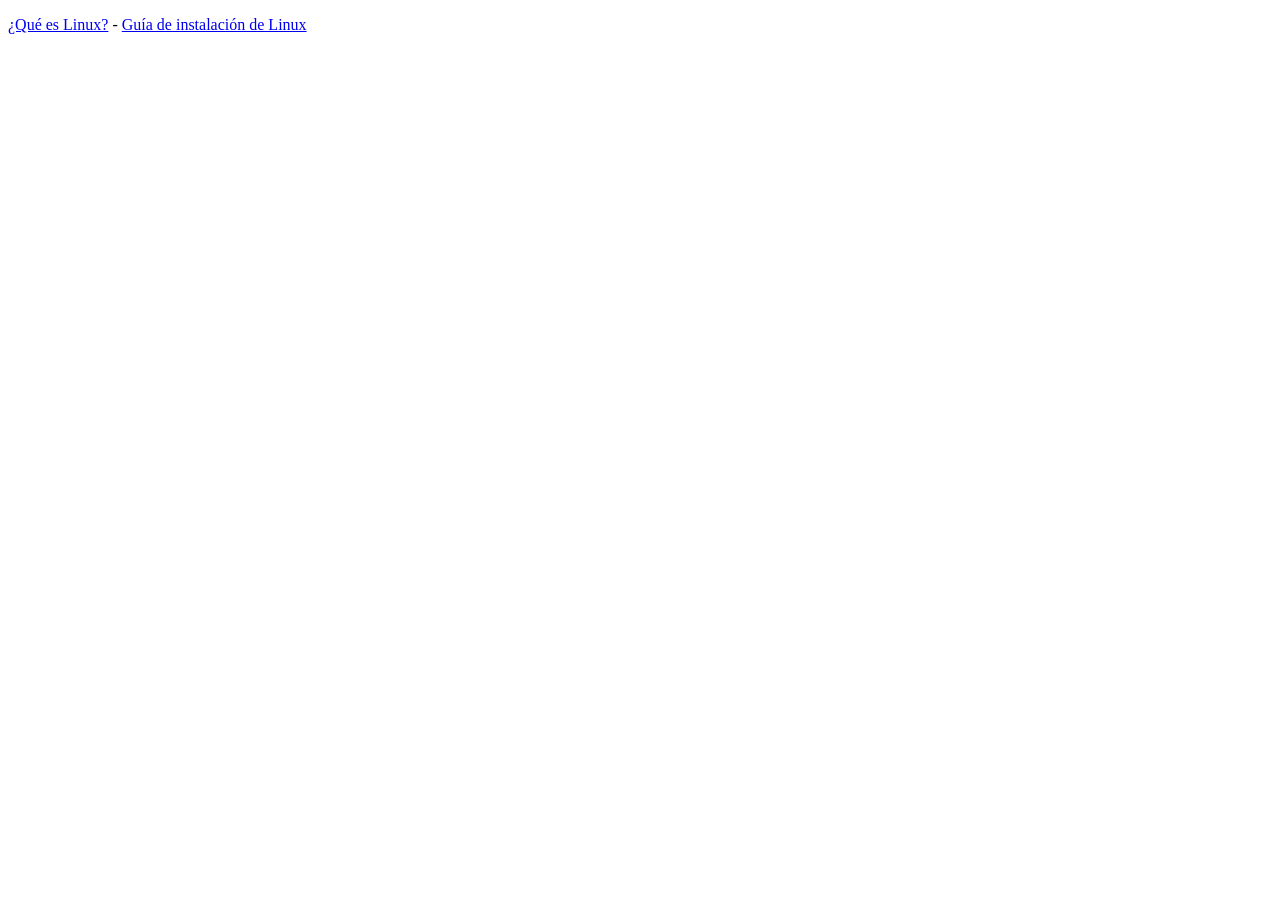
==== distros.html @ bc8b6d21 "Inclusión de las partes de diferentes secciones de la página y menú de navegación" ====
<!DOCTYPE html>
<html lang="es">

<head>
  <meta charset="UTF-8">
  <meta name="viewport" content="width=device-width, initial-scale=1">
  <title>Diferetes distribuciones</title>
  <link href="css/style.css" rel="stylesheet">
</head>

<body>
  <div>
    <p><a href="./index.html">¿Qué es Linux?</a> - <a href="./instalacion.html">Guía de instalación de
        Linux</a></p>
  </div>


</body>

</html>
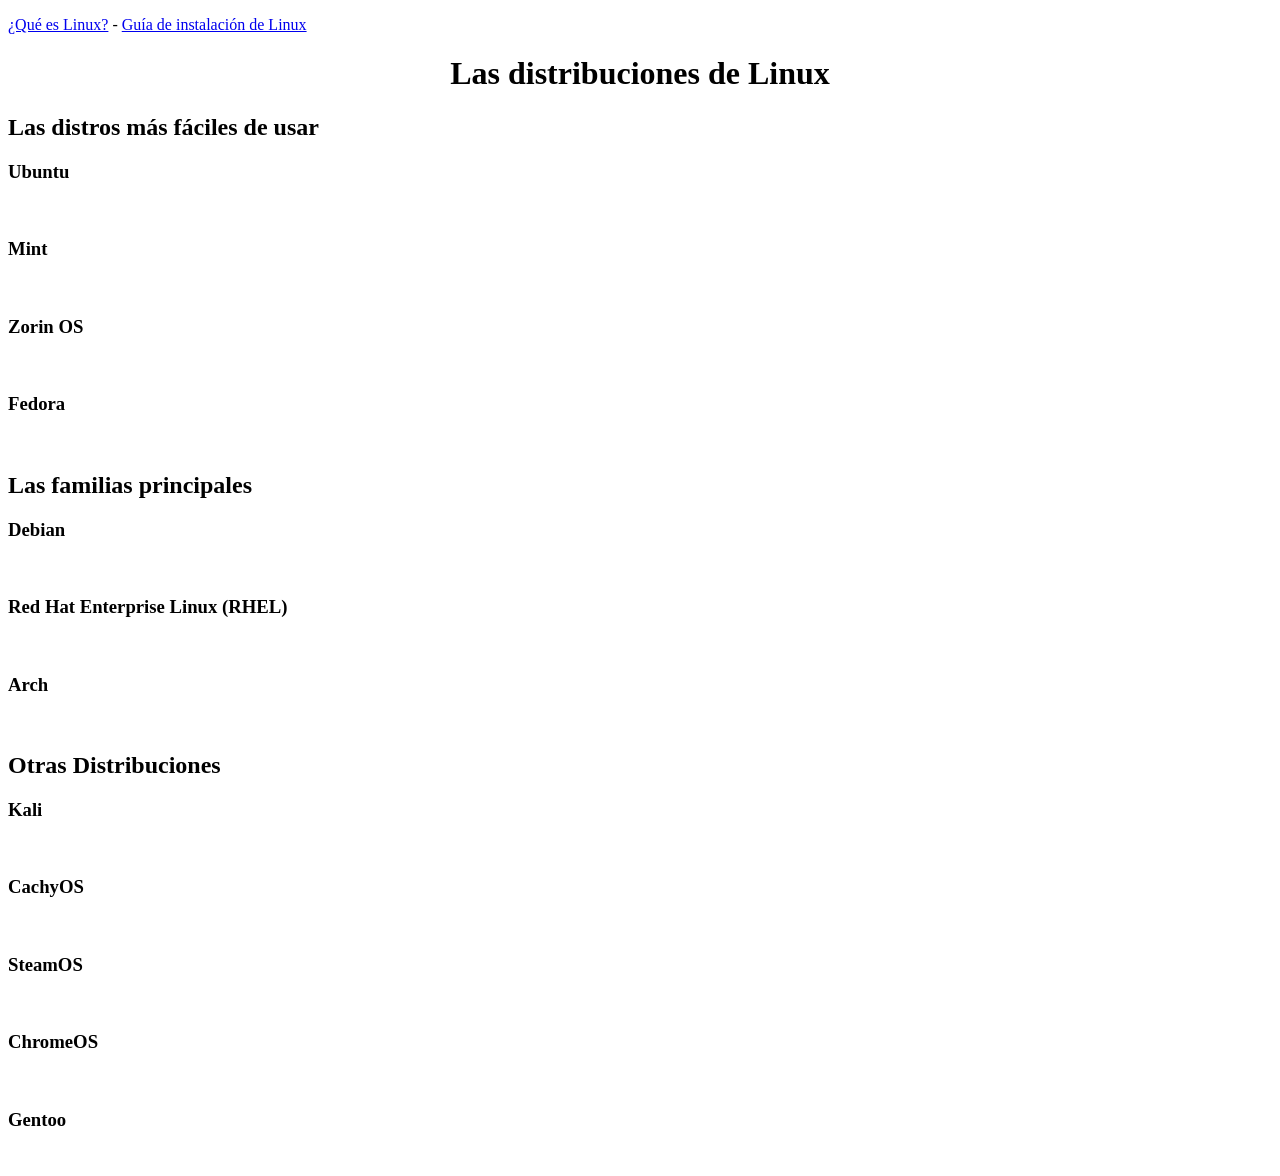
==== commit 087fc72e: "Inclusión de imagenes en distros.html" ====
--- a/distros.html
+++ b/distros.html
@@ -14,7 +14,43 @@
         Linux</a></p>
   </div>
 
+  <h1 style="text-align: center;">Las distribuciones de Linux</h1>
+  <h2>Las distros más fáciles de usar</h2>
+  <h3>Ubuntu</h3>
+  <img src="https://www.hostinger.com/tutorials/wp-content/uploads/sites/2/2025/05/desktop-gui-1024x641.png"
+    height="400" alt="">
+  <h3>Mint</h3>
+  <img src="https://www.debugpoint.com/wp-content/uploads/2024/07/Linux-Mitn-22-Wilma-Cinnamon-Desktop-1600x998.jpg"
+    height="400" alt="">
+  <h3>Zorin OS</h3>
+  <img src="https://9to5linux.com/wp-content/uploads/2025/09/zos18b.webp" height="400" alt="">
+  <h3>Fedora</h3>
+  <img src="https://blog.while-true-do.io/content/images/2022/11/Screenshot-from-2022-11-16-02-16-28.png" height="400"
+    alt="">
+  <br>
 
+
+  <h2>Las familias principales</h2>
+  <h3>Debian</h3>
+  <img src="https://itsfoss.com/content/images/2025/08/debian-13-xfce-4-20.png" height="400" alt="">
+  <h3>Red Hat Enterprise Linux (RHEL)</h3>
+  <img src="https://linuxiac.b-cdn.net/wp-content/uploads/2022/05/rhel9-desktop.jpg" height="400" alt="">
+  <h3>Arch</h3>
+  <img src="https://i.ytimg.com/vi/t-bdztED6Sg/maxresdefault.jpg" height="400" alt="">
+
+  <br>
+  <h2>Otras Distribuciones</h2>
+  <h3>Kali</h3>
+  <img src="https://www.kali.org/blog/kali-linux-2023-2-release/images/gnome-44-1.png" height="400" alt="">
+  <h3>CachyOS</h3>
+  <img src="https://pics.computerbase.de/1/0/5/8/1/3-8bdee5c47ca976ef/8-1080.cf8960a2.png" height="400" alt="">
+  <h3>SteamOS</h3>
+  <img src="https://www.pcgamesn.com/wp-content/sites/pcgamesn/2023/11/steam-deck-oled-review-featured.jpg" height="400"
+    alt="">
+  <h3>ChromeOS</h3>
+  <img src="https://i.ytimg.com/vi/AsWgzH3OzYY/maxresdefault.jpg" height="400" alt="">
+  <h3>Gentoo</h3>
+  <img src="https://www.gentoo.org/assets/img/screenshots/surface.png" height="400" alt="">
 </body>
 
 </html>
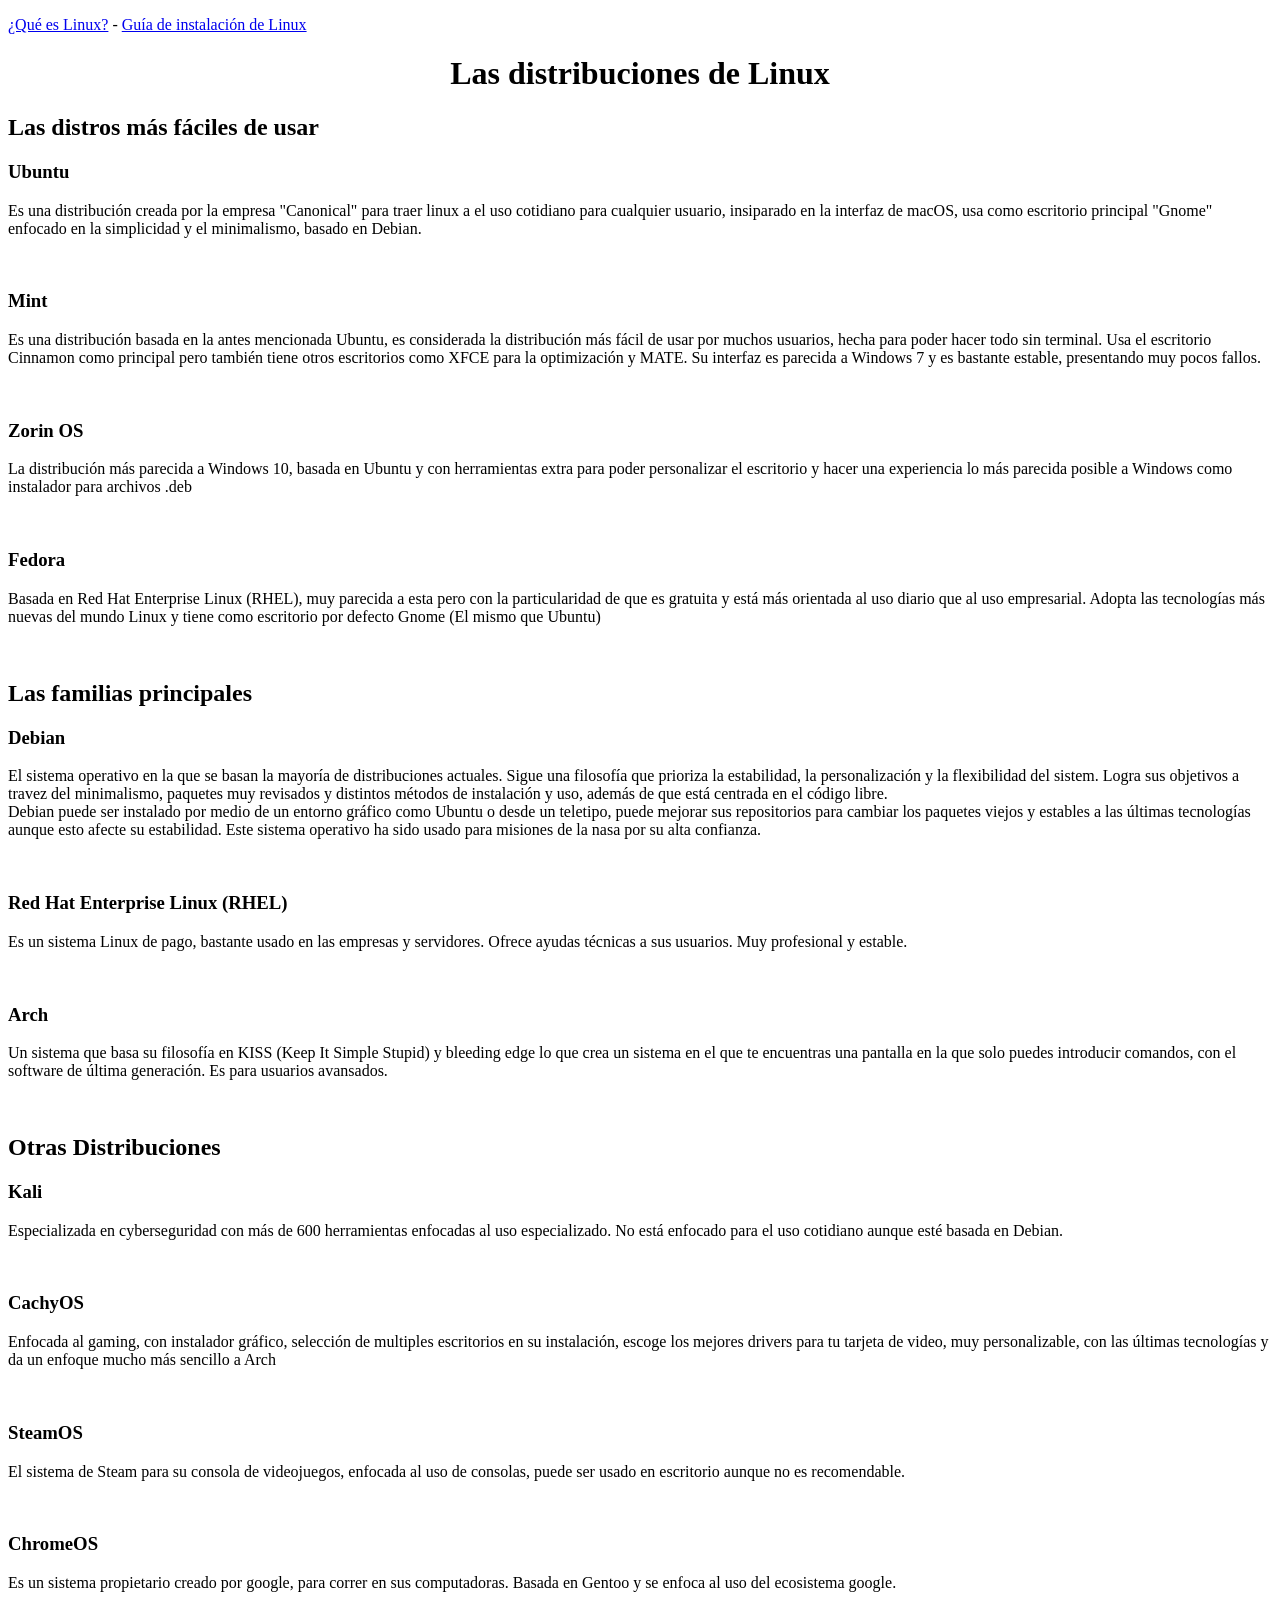
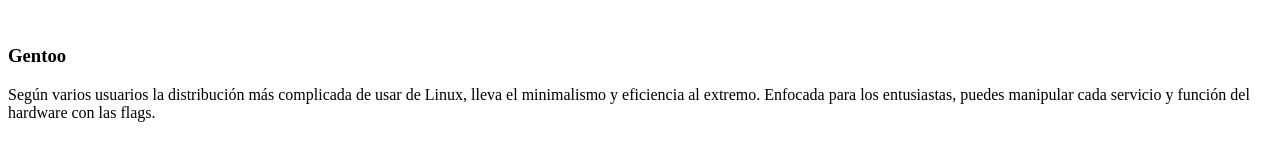
==== commit 7fa5afb7: "Texto de distros.html" ====
--- a/distros.html
+++ b/distros.html
@@ -17,14 +17,26 @@
   <h1 style="text-align: center;">Las distribuciones de Linux</h1>
   <h2>Las distros más fáciles de usar</h2>
   <h3>Ubuntu</h3>
+  <p>Es una distribución creada por la empresa "Canonical" para traer linux a el uso cotidiano para cualquier usuario,
+    insiparado en la interfaz de macOS, usa como escritorio principal "Gnome" enfocado en la simplicidad y el
+    minimalismo, basado en Debian.</p>
   <img src="https://www.hostinger.com/tutorials/wp-content/uploads/sites/2/2025/05/desktop-gui-1024x641.png"
     height="400" alt="">
   <h3>Mint</h3>
+  <p>Es una distribución basada en la antes mencionada Ubuntu, es considerada la distribución más fácil de usar por
+    muchos usuarios, hecha para poder hacer todo sin terminal. Usa el escritorio Cinnamon como principal pero también
+    tiene otros escritorios como XFCE para la optimización y MATE. Su interfaz es parecida a Windows 7 y es bastante
+    estable, presentando muy pocos fallos.</p>
   <img src="https://www.debugpoint.com/wp-content/uploads/2024/07/Linux-Mitn-22-Wilma-Cinnamon-Desktop-1600x998.jpg"
     height="400" alt="">
   <h3>Zorin OS</h3>
+  <p>La distribución más parecida a Windows 10, basada en Ubuntu y con herramientas extra para poder personalizar el
+    escritorio y hacer una experiencia lo más parecida posible a Windows como instalador para archivos .deb</p>
   <img src="https://9to5linux.com/wp-content/uploads/2025/09/zos18b.webp" height="400" alt="">
   <h3>Fedora</h3>
+  <p>Basada en Red Hat Enterprise Linux (RHEL), muy parecida a esta pero con la particularidad de que es gratuita y está
+    más orientada al uso diario que al uso empresarial. Adopta las tecnologías más nuevas del mundo Linux y tiene como
+    escritorio por defecto Gnome (El mismo que Ubuntu)</p>
   <img src="https://blog.while-true-do.io/content/images/2022/11/Screenshot-from-2022-11-16-02-16-28.png" height="400"
     alt="">
   <br>
@@ -32,24 +44,46 @@
 
   <h2>Las familias principales</h2>
   <h3>Debian</h3>
+  <p>El sistema operativo en la que se basan la mayoría de distribuciones actuales. Sigue una filosofía que prioriza la
+    estabilidad, la personalización y la flexibilidad del sistem. Logra sus objetivos a travez del minimalismo, paquetes
+    muy revisados y distintos métodos de instalación y uso, además de que está centrada en el código libre. <br> Debian
+    puede ser instalado por medio de un entorno gráfico como Ubuntu o desde un teletipo, puede mejorar sus repositorios
+    para cambiar los paquetes viejos y estables a las últimas tecnologías aunque esto afecte su estabilidad. Este
+    sistema operativo ha sido usado para misiones de la nasa por su alta confianza.</p>
   <img src="https://itsfoss.com/content/images/2025/08/debian-13-xfce-4-20.png" height="400" alt="">
   <h3>Red Hat Enterprise Linux (RHEL)</h3>
+  <p>Es un sistema Linux de pago, bastante usado en las empresas y servidores. Ofrece ayudas técnicas a sus usuarios.
+    Muy profesional y estable.</p>
   <img src="https://linuxiac.b-cdn.net/wp-content/uploads/2022/05/rhel9-desktop.jpg" height="400" alt="">
   <h3>Arch</h3>
+  <p>Un sistema que basa su filosofía en KISS (Keep It Simple Stupid) y bleeding edge lo que crea un sistema en el que
+    te encuentras una pantalla en la que solo puedes introducir comandos, con el software de última generación. Es para
+    usuarios avansados.</p>
   <img src="https://i.ytimg.com/vi/t-bdztED6Sg/maxresdefault.jpg" height="400" alt="">
 
   <br>
   <h2>Otras Distribuciones</h2>
   <h3>Kali</h3>
+  <p>Especializada en cyberseguridad con más de 600 herramientas enfocadas al uso especializado. No está enfocado para
+    el uso cotidiano aunque esté basada en Debian.</p>
   <img src="https://www.kali.org/blog/kali-linux-2023-2-release/images/gnome-44-1.png" height="400" alt="">
   <h3>CachyOS</h3>
+  <p>Enfocada al gaming, con instalador gráfico, selección de multiples escritorios en su instalación, escoge los
+    mejores drivers para tu tarjeta de video, muy personalizable, con las últimas tecnologías y da un enfoque mucho más
+    sencillo a Arch</p>
   <img src="https://pics.computerbase.de/1/0/5/8/1/3-8bdee5c47ca976ef/8-1080.cf8960a2.png" height="400" alt="">
   <h3>SteamOS</h3>
+  <p>El sistema de Steam para su consola de videojuegos, enfocada al uso de consolas, puede ser usado en escritorio
+    aunque no es recomendable.</p>
   <img src="https://www.pcgamesn.com/wp-content/sites/pcgamesn/2023/11/steam-deck-oled-review-featured.jpg" height="400"
     alt="">
   <h3>ChromeOS</h3>
+  <p>Es un sistema propietario creado por google, para correr en sus computadoras. Basada en Gentoo y se enfoca al uso
+    del ecosistema google.</p>
   <img src="https://i.ytimg.com/vi/AsWgzH3OzYY/maxresdefault.jpg" height="400" alt="">
   <h3>Gentoo</h3>
+  <p>Según varios usuarios la distribución más complicada de usar de Linux, lleva el minimalismo y eficiencia al
+    extremo. Enfocada para los entusiastas, puedes manipular cada servicio y función del hardware con las flags.</p>
   <img src="https://www.gentoo.org/assets/img/screenshots/surface.png" height="400" alt="">
 </body>
 
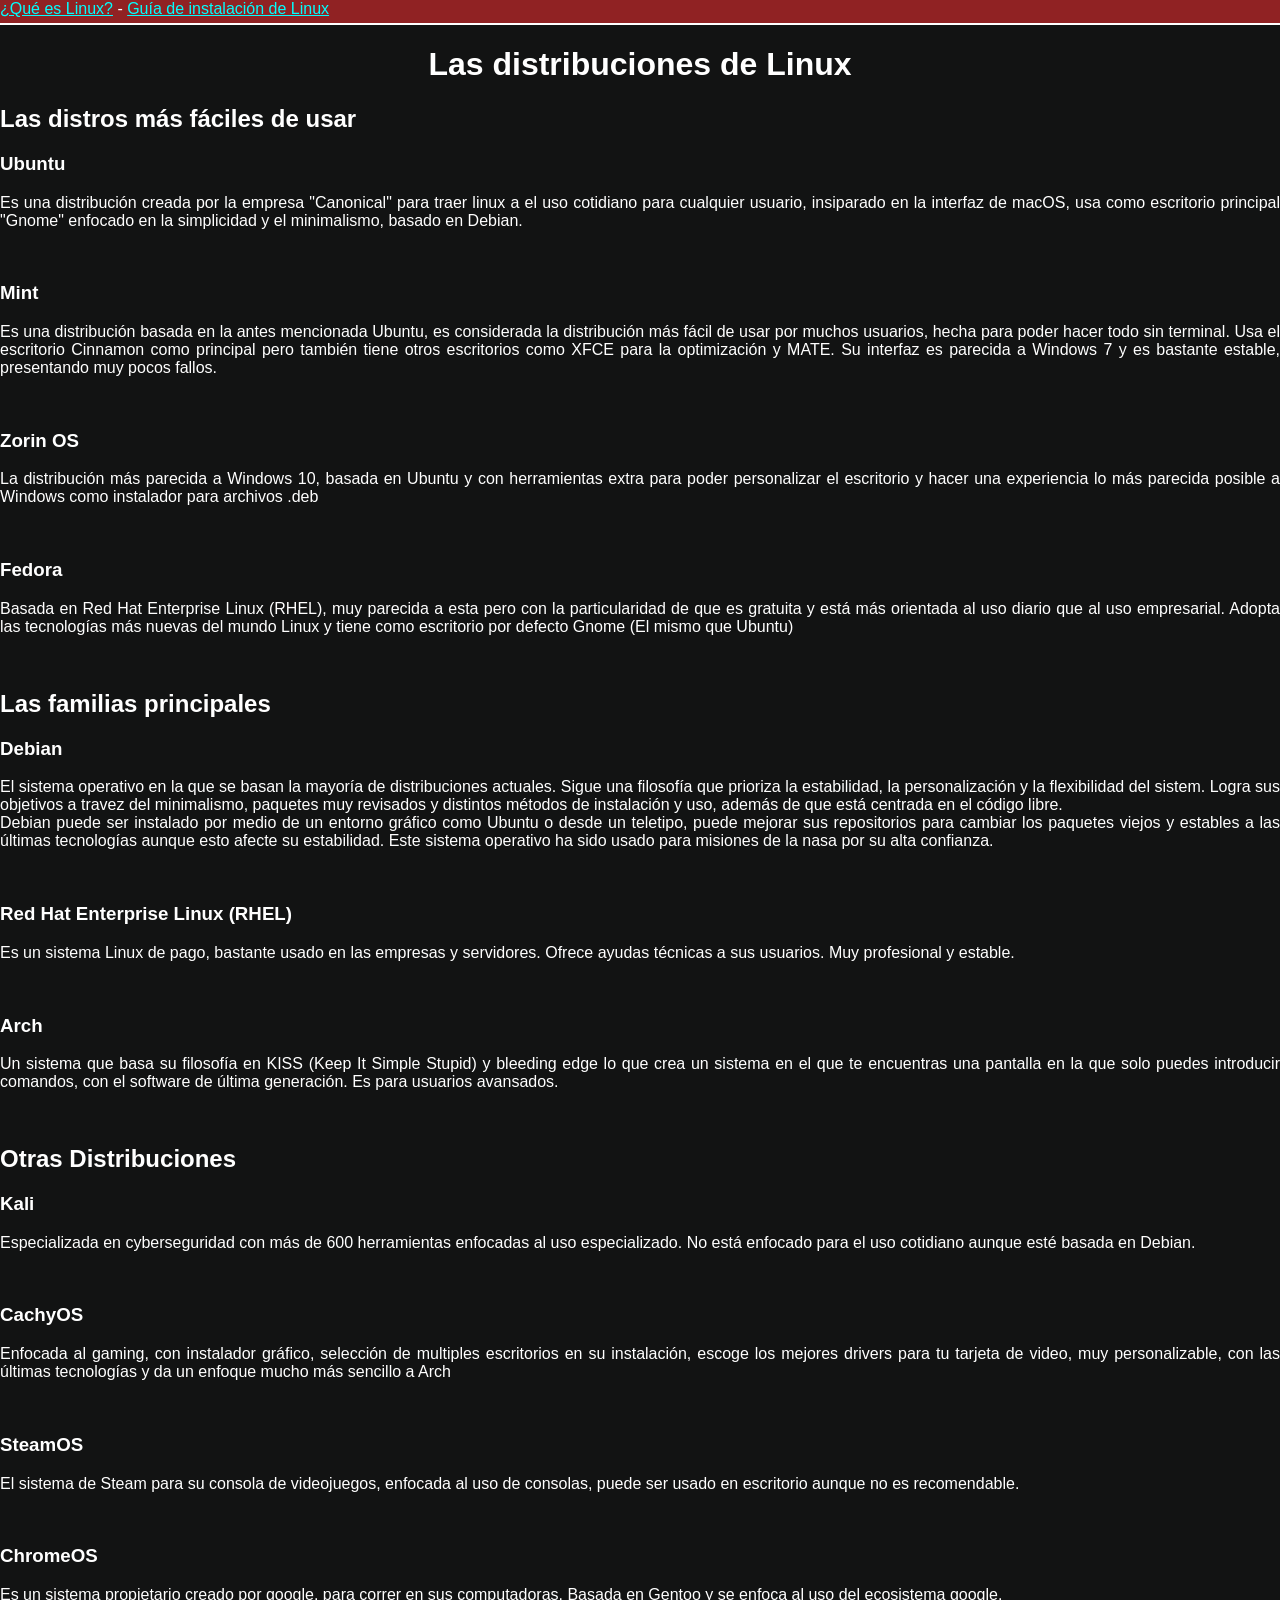
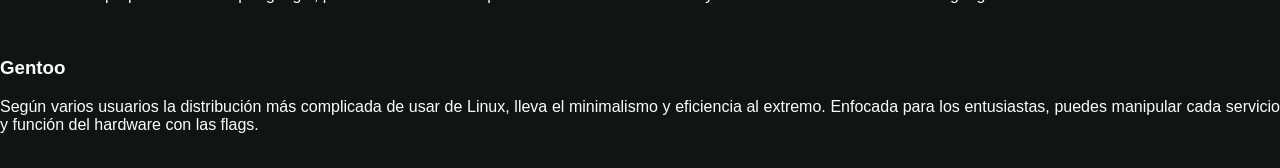
==== commit c1075170: "Primeros colores y orden de la página en css" ====
--- a/distros.html
+++ b/distros.html
@@ -8,13 +8,13 @@
   <link href="css/style.css" rel="stylesheet">
 </head>
 
+<header class="head">
+  <a href="./index.html">¿Qué es Linux?</a> - <a href="./instalacion.html">Guía de instalación de
+    Linux</a>
+</header>
+
 <body>
-  <div>
-    <p><a href="./index.html">¿Qué es Linux?</a> - <a href="./instalacion.html">Guía de instalación de
-        Linux</a></p>
-  </div>
-
-  <h1 style="text-align: center;">Las distribuciones de Linux</h1>
+  <h1>Las distribuciones de Linux</h1>
   <h2>Las distros más fáciles de usar</h2>
   <h3>Ubuntu</h3>
   <p>Es una distribución creada por la empresa "Canonical" para traer linux a el uso cotidiano para cualquier usuario,
--- a/css/style.css
+++ b/css/style.css
@@ -0,0 +1,52 @@
+body{
+  margin: 0;
+  font-family: sans-serif;
+  color: white;
+  background-color: #121313;
+  text-align: justify;
+}
+
+header{
+  background-color: #902223;
+  padding-bottom: 5px;
+  border-bottom: solid white 2px;
+}
+
+header a {
+  color:gskyblue;
+}
+
+h1 {
+  text-align: center;
+}
+
+a {
+  color: cyan;
+}
+
+
+.container {
+  display: grid;
+  grid-template-columns: 100px auto minmax(100px, auto);
+  grid-column-gap: 10px
+}
+
+#box1 {
+  grid-column-start: 1;
+  grid-column-end: 3;
+}
+.box1 {
+  background-color: #411E3A;
+  border-right: 1px solid white;
+  border-bottom: 1px solid white;
+}
+#box2 {
+  grid-column-start: 2;
+  grid-column-end: 3;
+}
+
+footer {
+  border-top: 1px solid white;
+  background-color: #0D1A2F;
+  padding-bottom: 50px;
+}
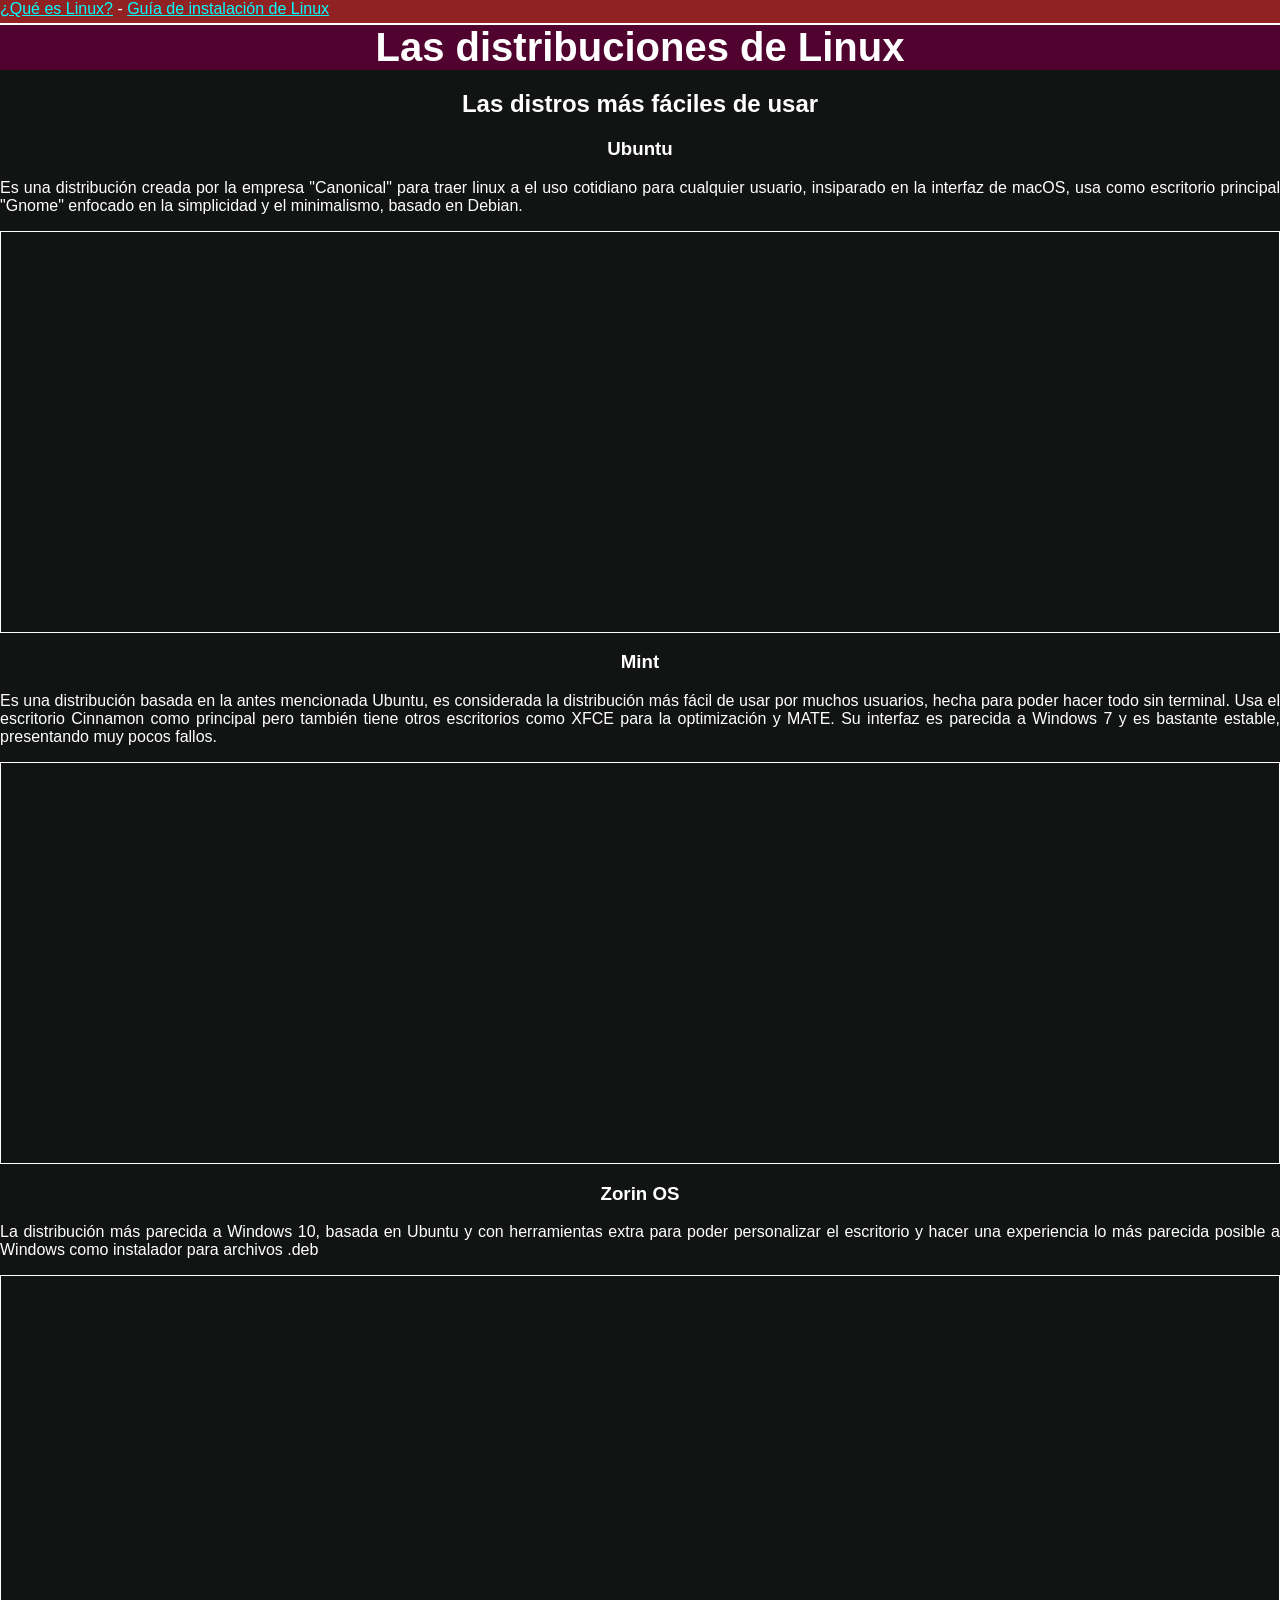
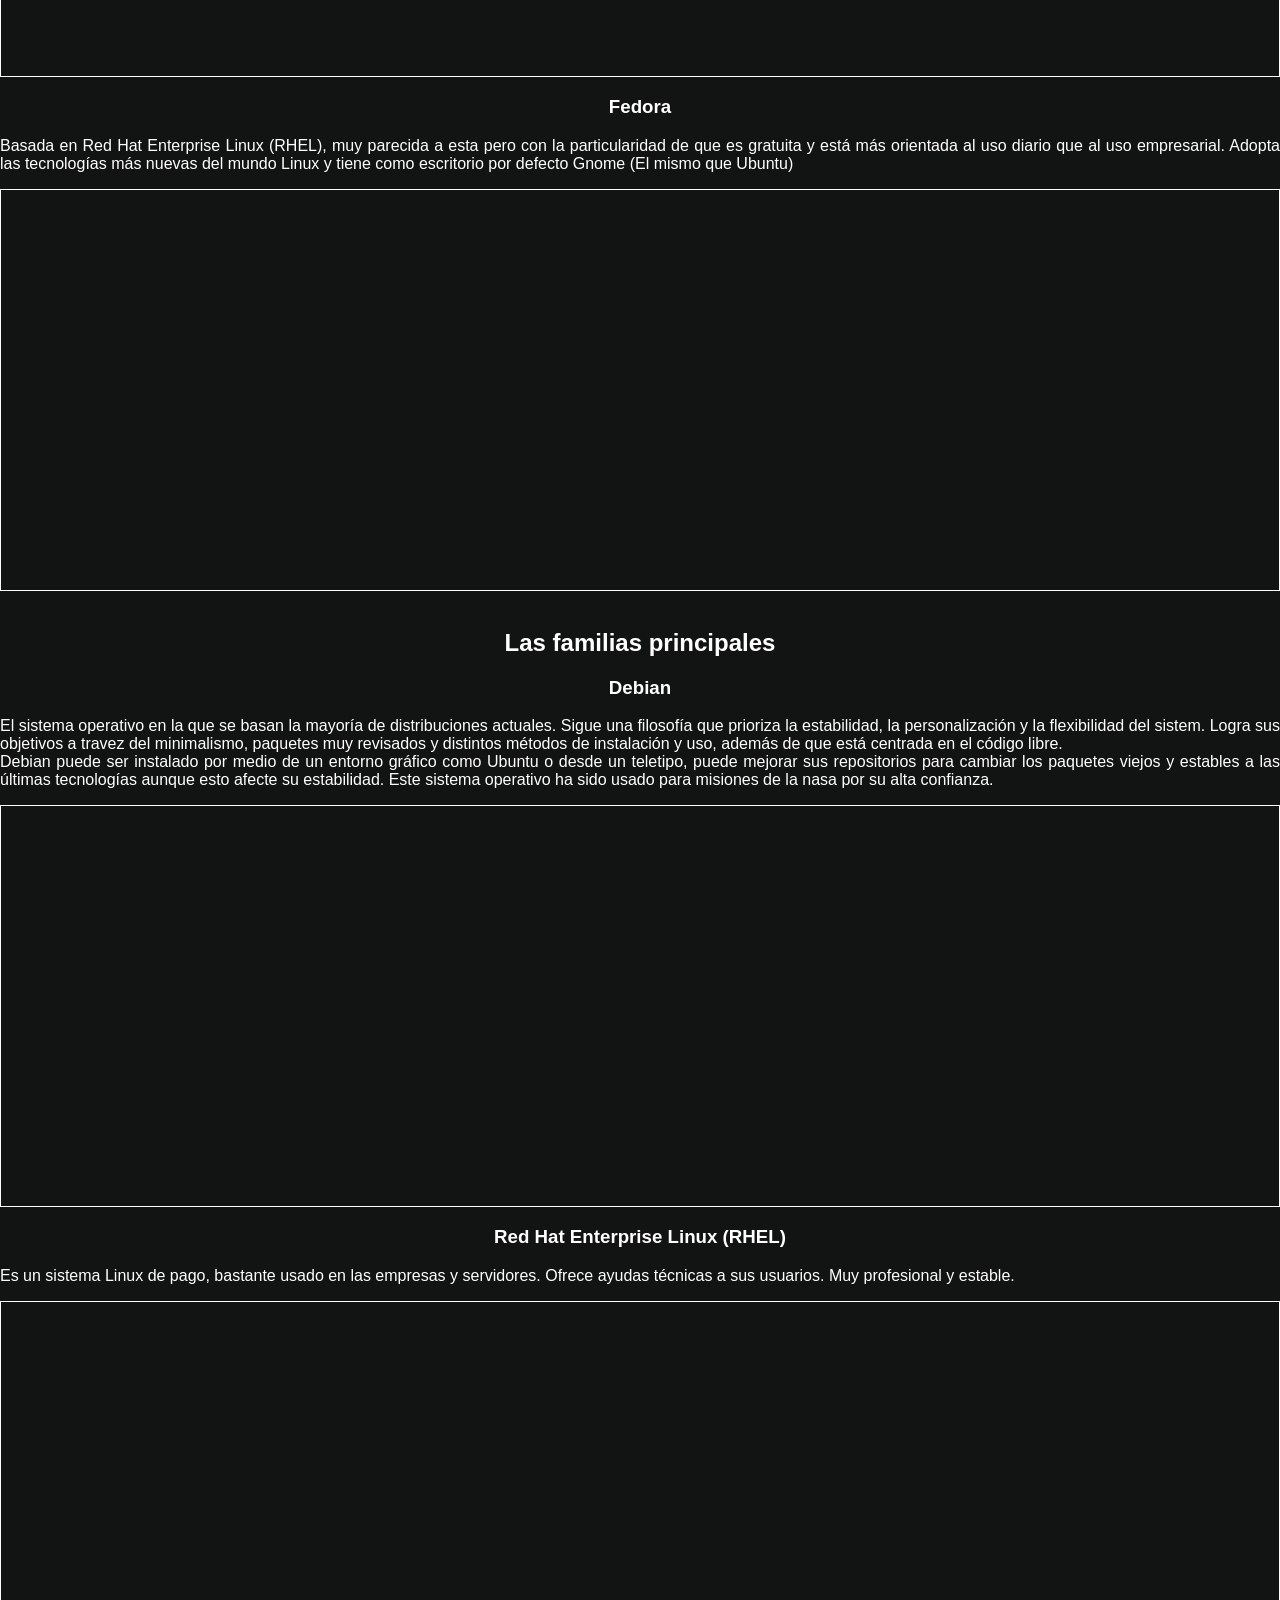
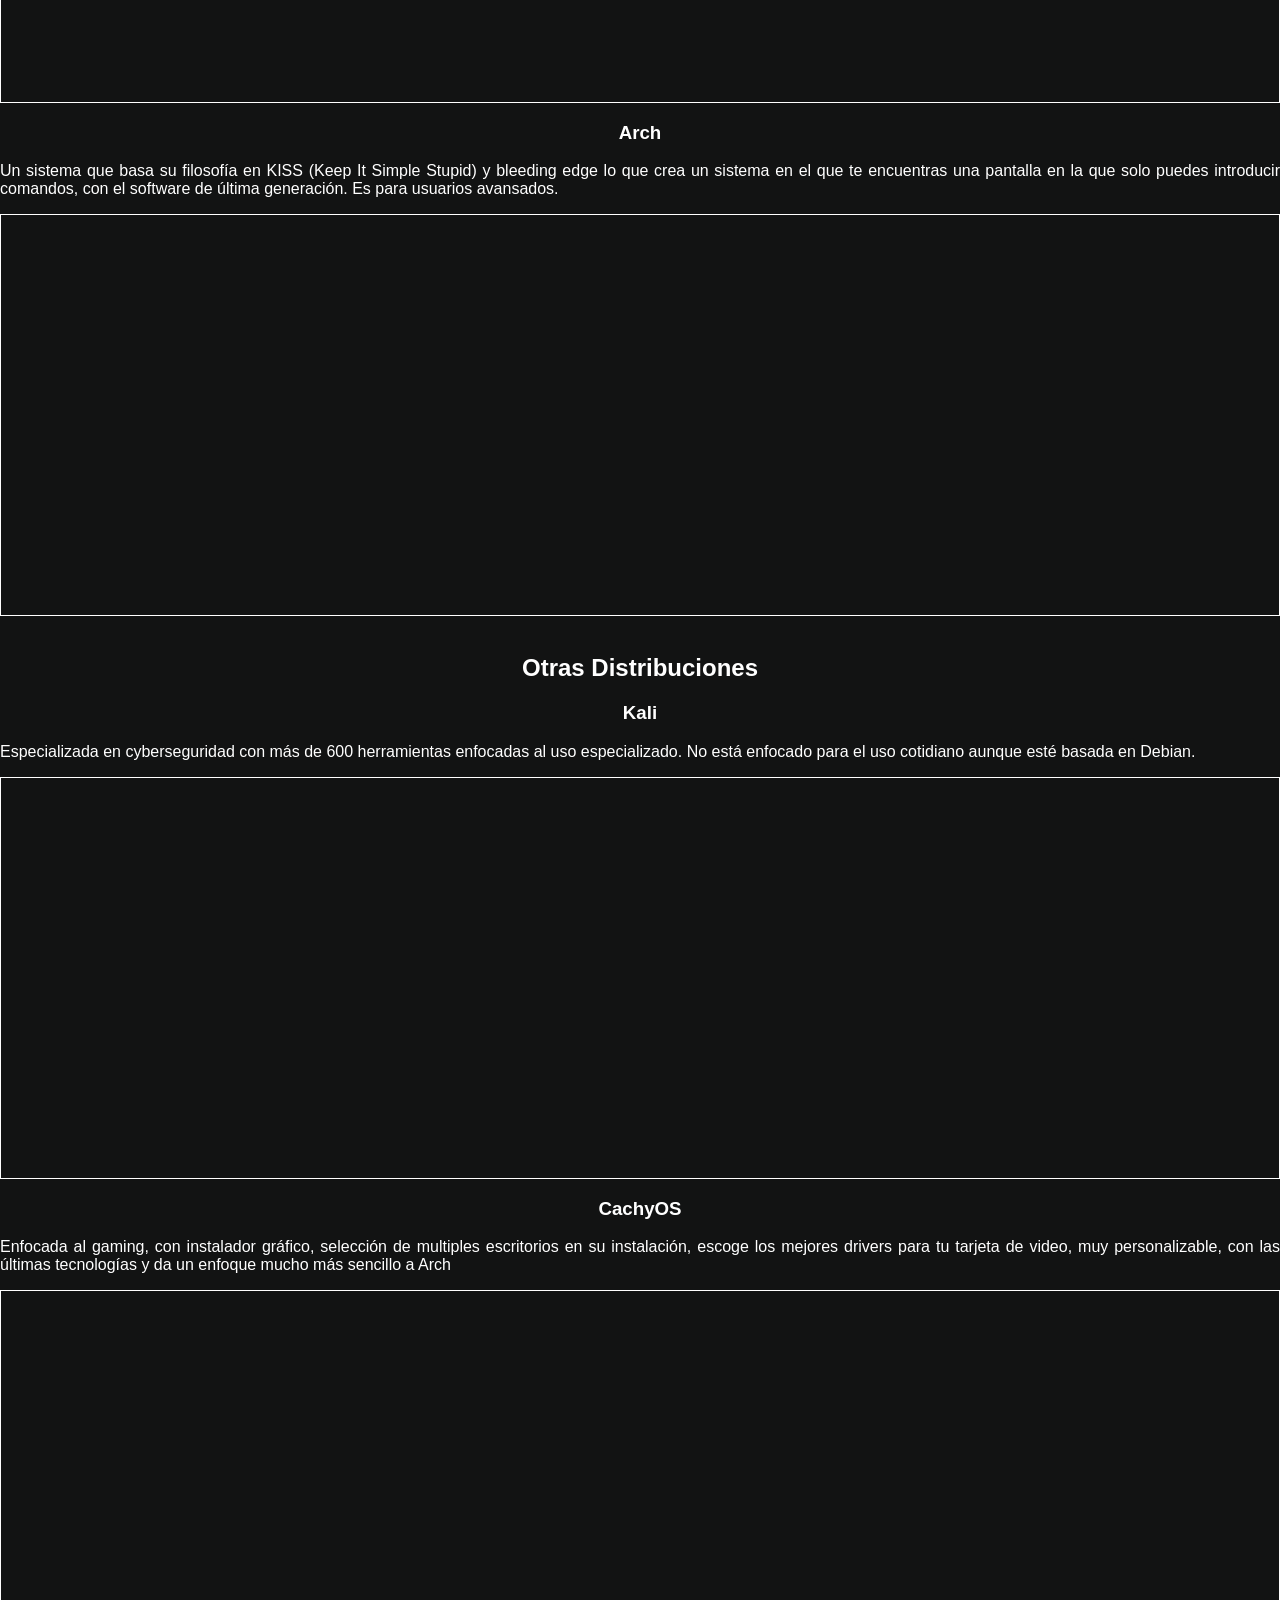
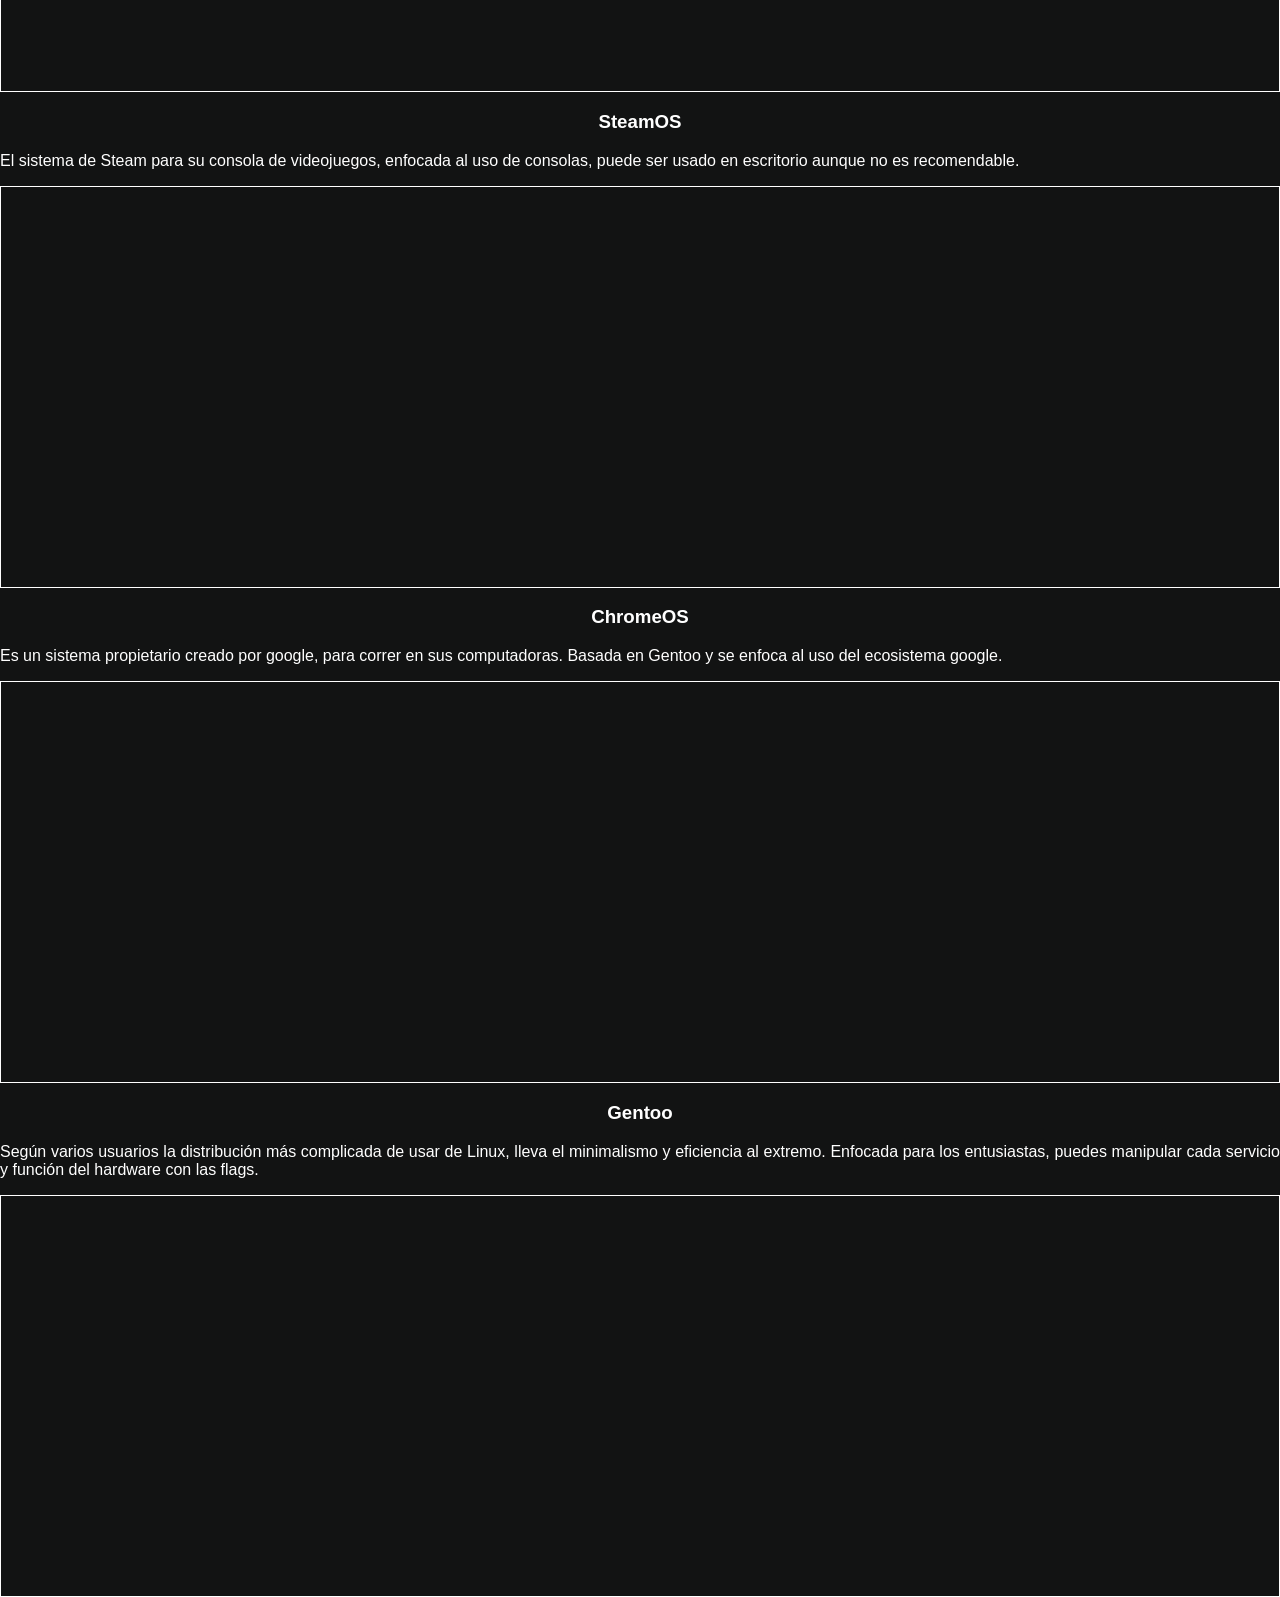
==== commit 043a940a: "Cambios en los colores de los demás html" ====
--- a/distros.html
+++ b/distros.html
@@ -14,7 +14,9 @@
 </header>
 
 <body>
-  <h1>Las distribuciones de Linux</h1>
+  <div id="titulo">
+    <b>Las distribuciones de Linux</b>
+  </div>
   <h2>Las distros más fáciles de usar</h2>
   <h3>Ubuntu</h3>
   <p>Es una distribución creada por la empresa "Canonical" para traer linux a el uso cotidiano para cualquier usuario,
--- a/css/style.css
+++ b/css/style.css
@@ -19,11 +19,30 @@
 h1 {
   text-align: center;
 }
+h2 {
+  text-align: center;
+}
+h3 {
+  text-align: center;
+}
+
+img {
+  display: block;
+  margin-left: auto;
+  margin-right: auto;
+  border: 1px solid white;
+}
 
 a {
   color: cyan;
 }
 
+#titulo{
+  display: block;
+  background-color: #4F032E;
+  text-align: center;
+  font-size: 40px;
+}
 
 .container {
   display: grid;
@@ -40,6 +59,9 @@
   border-right: 1px solid white;
   border-bottom: 1px solid white;
 }
+.box1 img{
+  border: 0px;
+}
 #box2 {
   grid-column-start: 2;
   grid-column-end: 3;
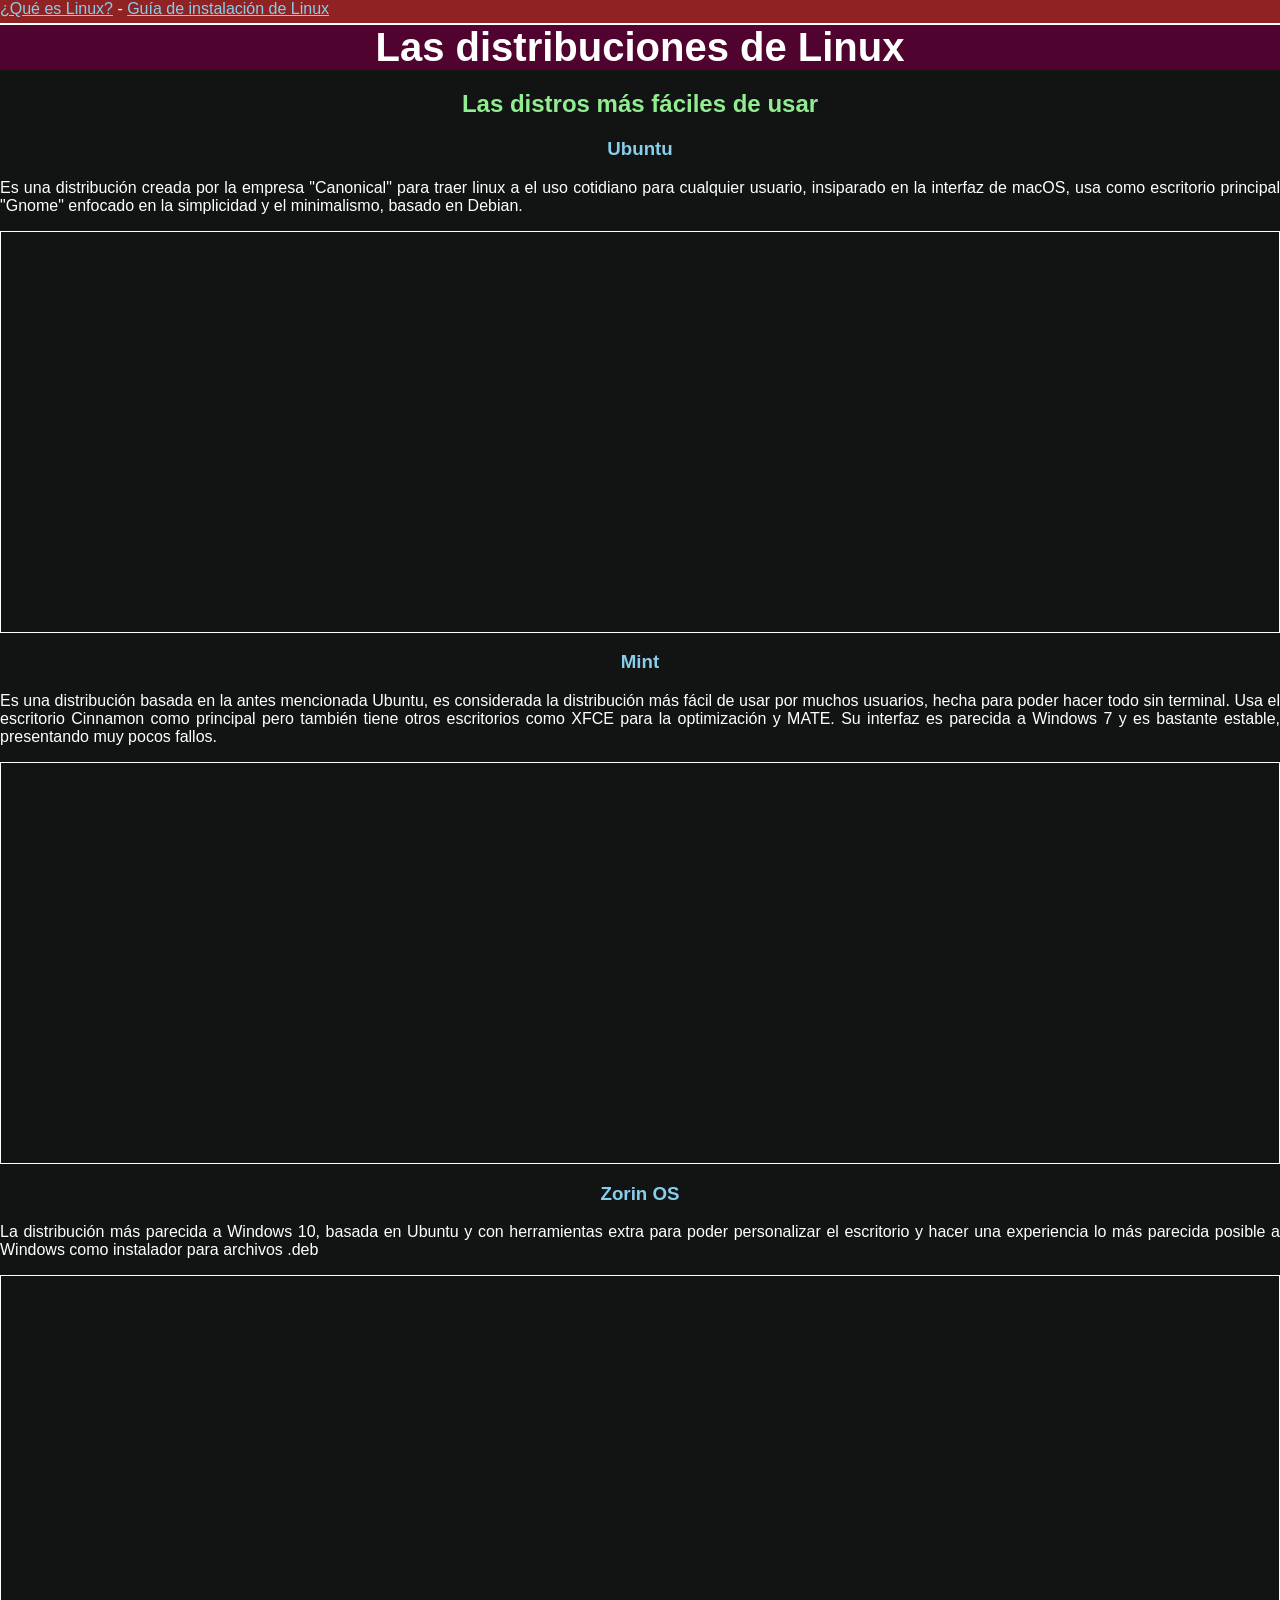
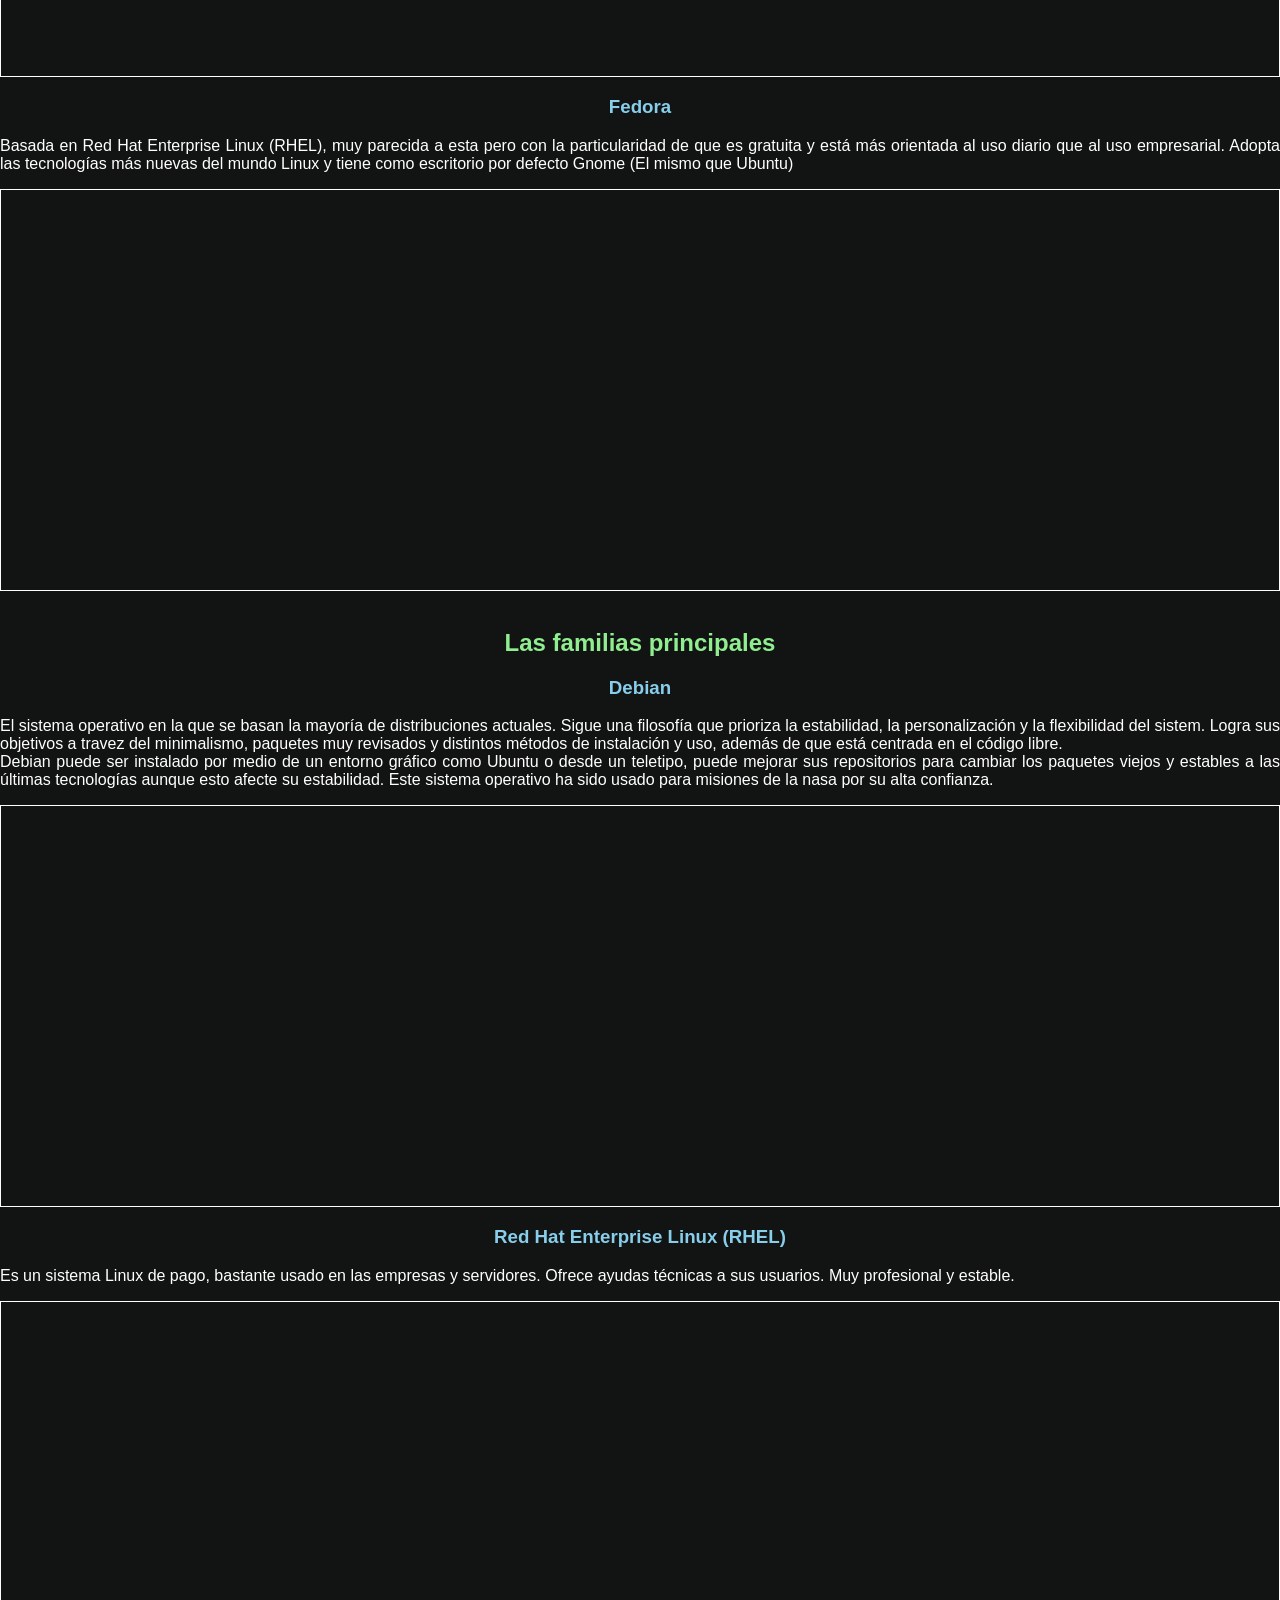
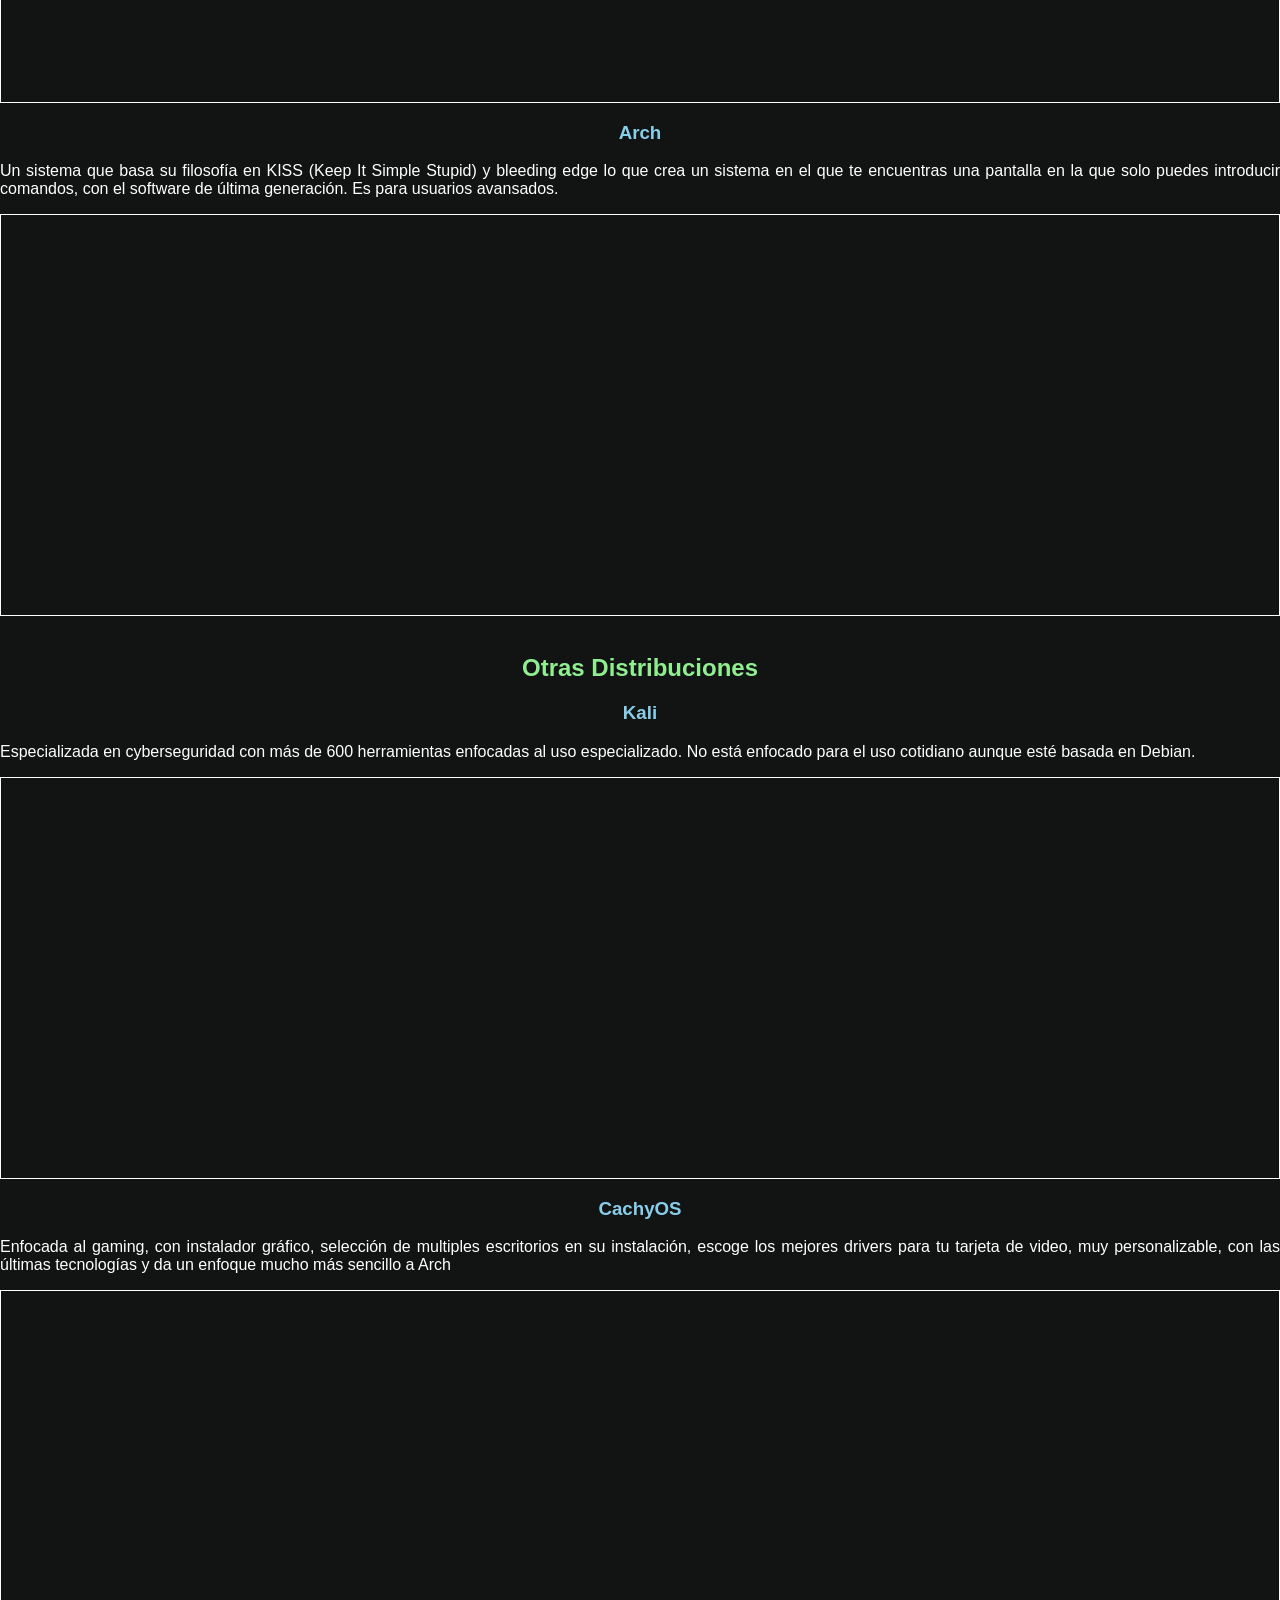
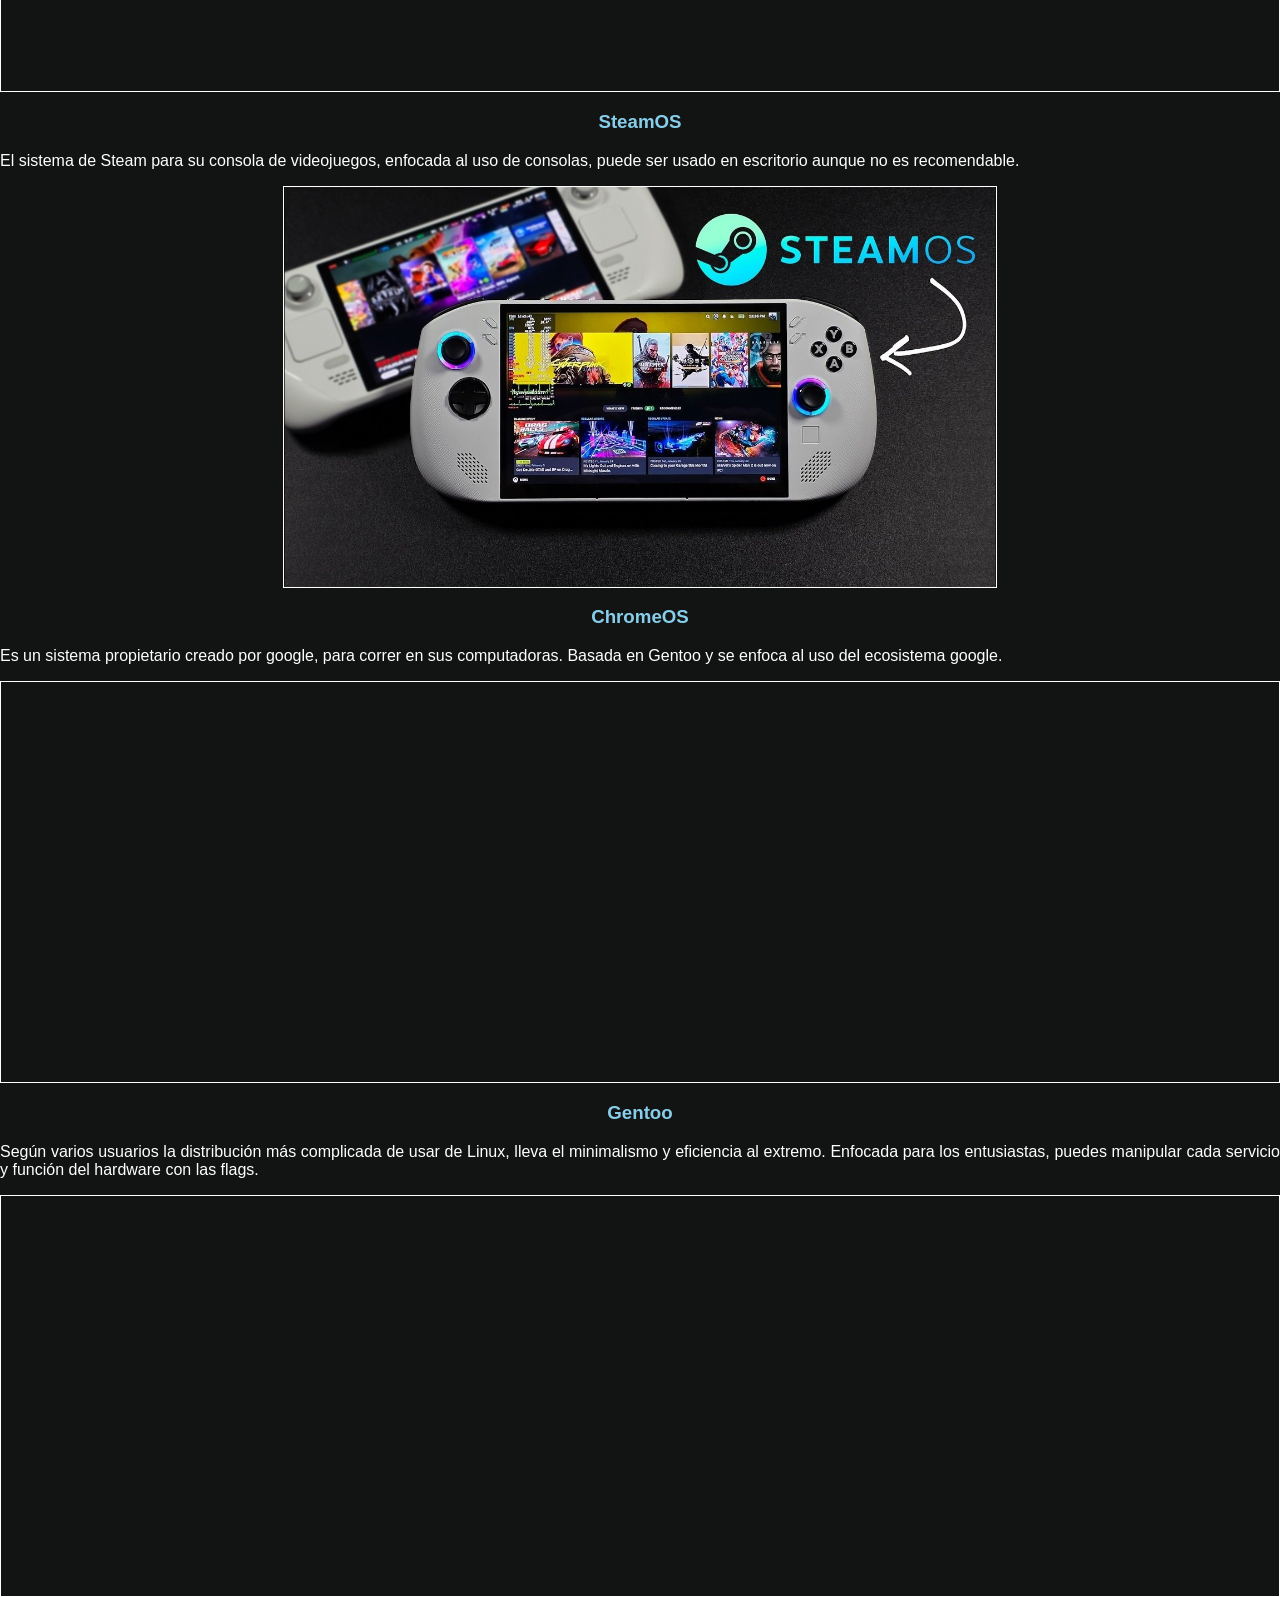
==== commit 692376a1: "Pequeños cambios como color de las letras y remplazo de imagen de SteamOS" ====
--- a/distros.html
+++ b/distros.html
@@ -77,8 +77,7 @@
   <h3>SteamOS</h3>
   <p>El sistema de Steam para su consola de videojuegos, enfocada al uso de consolas, puede ser usado en escritorio
     aunque no es recomendable.</p>
-  <img src="https://www.pcgamesn.com/wp-content/sites/pcgamesn/2023/11/steam-deck-oled-review-featured.jpg" height="400"
-    alt="">
+  <img src="./imagenes/steamOS.jpg" height="400" alt="">
   <h3>ChromeOS</h3>
   <p>Es un sistema propietario creado por google, para correr en sus computadoras. Basada en Gentoo y se enfoca al uso
     del ecosistema google.</p>
--- a/css/style.css
+++ b/css/style.css
@@ -13,17 +13,20 @@
 }
 
 header a {
-  color:gskyblue;
+  color: skyblue;
 }
 
 h1 {
   text-align: center;
+  color: yellow;
 }
 h2 {
   text-align: center;
+  color: lightgreen;
 }
 h3 {
   text-align: center;
+  color: skyblue;
 }
 
 img {
@@ -71,4 +74,5 @@
   border-top: 1px solid white;
   background-color: #0D1A2F;
   padding-bottom: 50px;
+  padding-top: 20px;
 }
